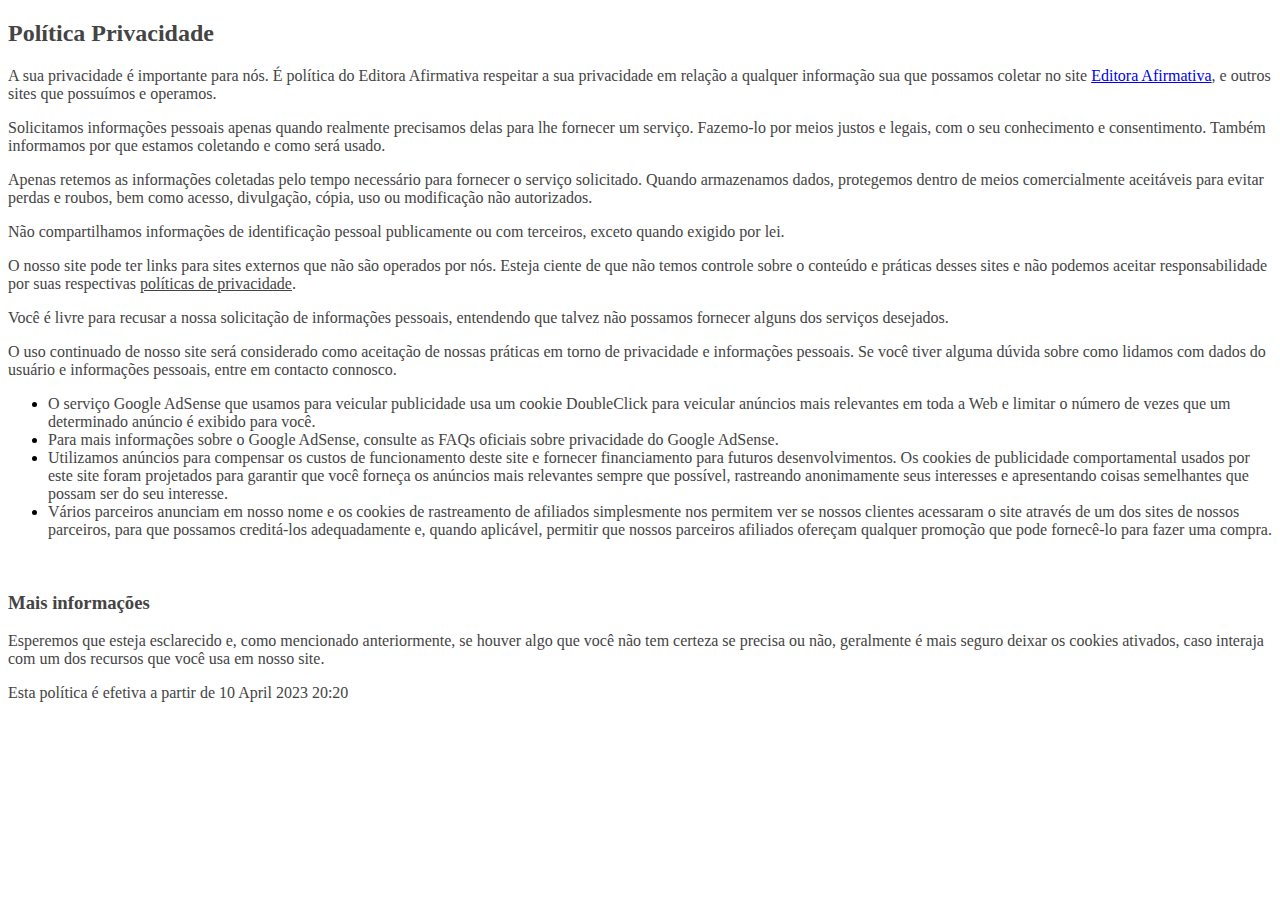
==== politicaPrivacidade.html @ 5954a4d0 "correcao responsividade / add politica privacidade" ====
<!DOCTYPE html>
<html lang="en">
<head>
    <meta charset="UTF-8">
    <meta http-equiv="X-UA-Compatible" content="IE=edge">
    <meta name="viewport" content="width=device-width, initial-scale=1.0">
    <link rel="shortcut icon" href="images/logo/logo-afirmativa-roxo-peq.png" type="image/x-icon">
    <title>Política de Privacidade</title>
</head>
<body>
    <h2><span style="color: rgb(68, 68, 68);">Política Privacidade</span></h2><p><span style="color: rgb(68, 68, 68);">A sua privacidade é importante para nós. É política do Editora Afirmativa respeitar a sua privacidade em relação a qualquer informação sua que possamos coletar no site <a href="https://www.terapiaafirmativa.com">Editora Afirmativa</a>, e outros sites que possuímos e operamos.</span></p><p><span style="color: rgb(68, 68, 68);">Solicitamos informações pessoais apenas quando realmente precisamos delas para lhe fornecer um serviço. Fazemo-lo por meios justos e legais, com o seu conhecimento e consentimento. Também informamos por que estamos coletando e como será usado.</span></p><p><span style="color: rgb(68, 68, 68);">Apenas retemos as informações coletadas pelo tempo necessário para fornecer o serviço solicitado. Quando armazenamos dados, protegemos dentro de meios comercialmente aceitáveis ​​para evitar perdas e roubos, bem como acesso, divulgação, cópia, uso ou modificação não autorizados.</span></p><p><span style="color: rgb(68, 68, 68);">Não compartilhamos informações de identificação pessoal publicamente ou com terceiros, exceto quando exigido por lei.</span></p><p><span style="color: rgb(68, 68, 68);">O nosso site pode ter links para sites externos que não são operados por nós. Esteja ciente de que não temos controle sobre o conteúdo e práticas desses sites e não podemos aceitar responsabilidade por suas respectivas&nbsp;</span><a href="" rel="noopener noreferrer" target="_blank" style="background-color: transparent; color: rgb(68, 68, 68);">políticas de privacidade</a><span style="color: rgb(68, 68, 68);">.</span></p><p><span style="color: rgb(68, 68, 68);">Você é livre para recusar a nossa solicitação de informações pessoais, entendendo que talvez não possamos fornecer alguns dos serviços desejados.</span></p><p><span style="color: rgb(68, 68, 68);">O uso continuado de nosso site será considerado como aceitação de nossas práticas em torno de privacidade e informações pessoais. Se você tiver alguma dúvida sobre como lidamos com dados do usuário e informações pessoais, entre em contacto connosco.</span></p><p><span style="color: rgb(68, 68, 68);"><ul><li><span style="color: rgb(68, 68, 68);">O serviço Google AdSense que usamos para veicular publicidade usa um cookie DoubleClick para veicular anúncios mais relevantes em toda a Web e limitar o número de vezes que um determinado anúncio é exibido para você.</span></li><li><span style="color: rgb(68, 68, 68);">Para mais informações sobre o Google AdSense, consulte as FAQs oficiais sobre privacidade do Google AdSense.</span></li><li><span style="color: rgb(68, 68, 68);">Utilizamos anúncios para compensar os custos de funcionamento deste site e fornecer financiamento para futuros desenvolvimentos. Os cookies de publicidade comportamental usados ​​por este site foram projetados para garantir que você forneça os anúncios mais relevantes sempre que possível, rastreando anonimamente seus interesses e apresentando coisas semelhantes que possam ser do seu interesse.</span></li><li><span style="color: rgb(68, 68, 68);">Vários parceiros anunciam em nosso nome e os cookies de rastreamento de afiliados simplesmente nos permitem ver se nossos clientes acessaram o site através de um dos sites de nossos parceiros, para que possamos creditá-los adequadamente e, quando aplicável, permitir que nossos parceiros afiliados ofereçam qualquer promoção que pode fornecê-lo para fazer uma compra.</span></li></ul><p><br></p></span></p>
	<h3><span style="color: rgb(68, 68, 68);">Mais informações</span></h3><p><span style="color: rgb(68, 68, 68);">Esperemos que esteja esclarecido e, como mencionado anteriormente, se houver algo que você não tem certeza se precisa ou não, geralmente é mais seguro deixar os cookies ativados, caso interaja com um dos recursos que você usa em nosso site.</span></p><p><span style="color: rgb(68, 68, 68);">Esta política é efetiva a partir de&nbsp;10 April 2023 20:20</span></p>
</body>
</html>
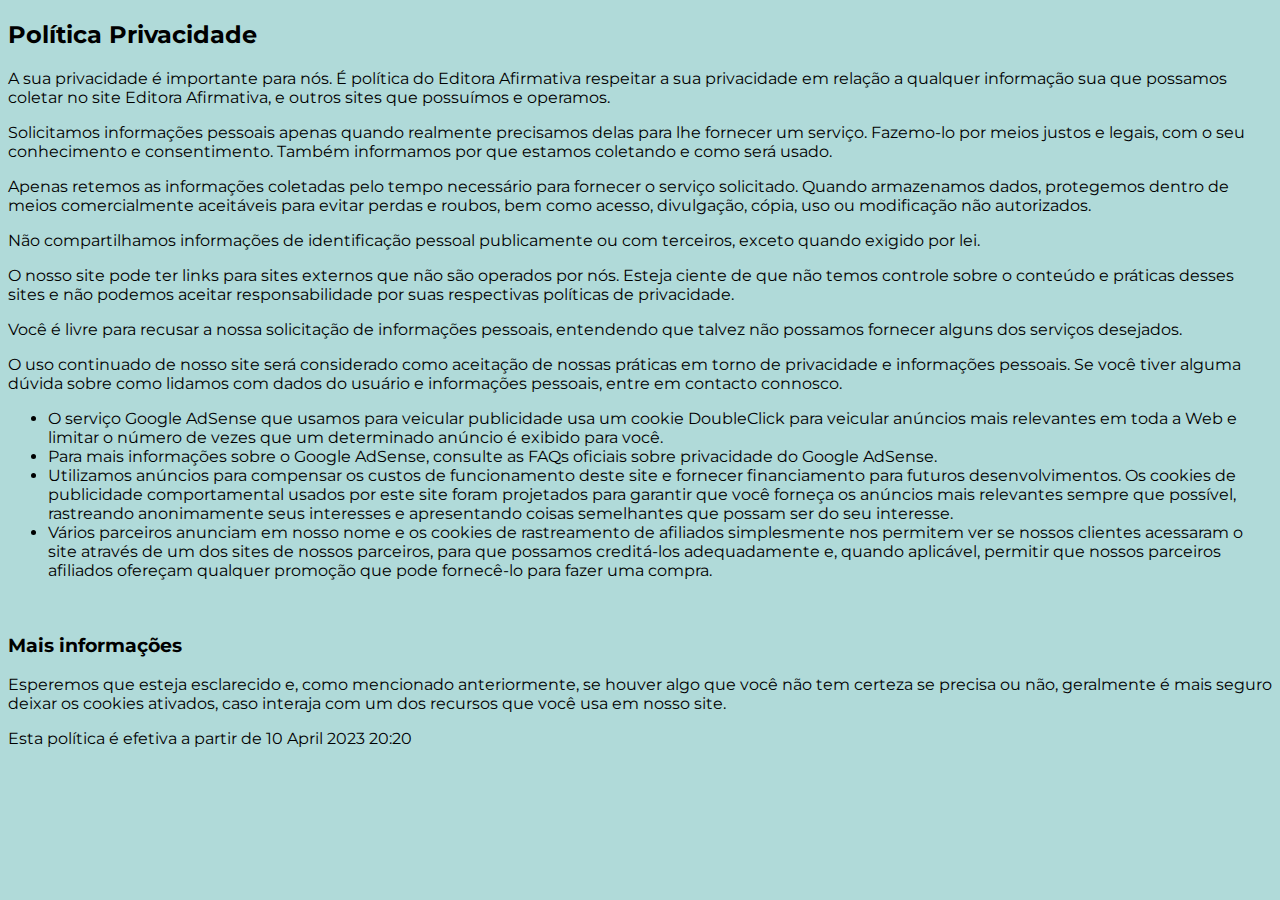
==== commit 769aa5ee: "att de responsividade div relatos" ====
--- a/politicaPrivacidade.html
+++ b/politicaPrivacidade.html
@@ -6,9 +6,18 @@
     <meta name="viewport" content="width=device-width, initial-scale=1.0">
     <link rel="shortcut icon" href="images/logo/logo-afirmativa-roxo-peq.png" type="image/x-icon">
     <title>Política de Privacidade</title>
+    <style>
+        @import url('https://fonts.googleapis.com/css2?family=Montserrat:ital,wght@0,200;0,400;0,600;0,700;0,900;1,200;1,400;1,600;1,700;1,900&display=swap');
+
+        body{
+            background-color: #B0DAD9;
+            color: black;
+            font-family: 'Montserrat', sans-serif;
+        }
+    </style>
 </head>
 <body>
-    <h2><span style="color: rgb(68, 68, 68);">Política Privacidade</span></h2><p><span style="color: rgb(68, 68, 68);">A sua privacidade é importante para nós. É política do Editora Afirmativa respeitar a sua privacidade em relação a qualquer informação sua que possamos coletar no site <a href="https://www.terapiaafirmativa.com">Editora Afirmativa</a>, e outros sites que possuímos e operamos.</span></p><p><span style="color: rgb(68, 68, 68);">Solicitamos informações pessoais apenas quando realmente precisamos delas para lhe fornecer um serviço. Fazemo-lo por meios justos e legais, com o seu conhecimento e consentimento. Também informamos por que estamos coletando e como será usado.</span></p><p><span style="color: rgb(68, 68, 68);">Apenas retemos as informações coletadas pelo tempo necessário para fornecer o serviço solicitado. Quando armazenamos dados, protegemos dentro de meios comercialmente aceitáveis ​​para evitar perdas e roubos, bem como acesso, divulgação, cópia, uso ou modificação não autorizados.</span></p><p><span style="color: rgb(68, 68, 68);">Não compartilhamos informações de identificação pessoal publicamente ou com terceiros, exceto quando exigido por lei.</span></p><p><span style="color: rgb(68, 68, 68);">O nosso site pode ter links para sites externos que não são operados por nós. Esteja ciente de que não temos controle sobre o conteúdo e práticas desses sites e não podemos aceitar responsabilidade por suas respectivas&nbsp;</span><a href="" rel="noopener noreferrer" target="_blank" style="background-color: transparent; color: rgb(68, 68, 68);">políticas de privacidade</a><span style="color: rgb(68, 68, 68);">.</span></p><p><span style="color: rgb(68, 68, 68);">Você é livre para recusar a nossa solicitação de informações pessoais, entendendo que talvez não possamos fornecer alguns dos serviços desejados.</span></p><p><span style="color: rgb(68, 68, 68);">O uso continuado de nosso site será considerado como aceitação de nossas práticas em torno de privacidade e informações pessoais. Se você tiver alguma dúvida sobre como lidamos com dados do usuário e informações pessoais, entre em contacto connosco.</span></p><p><span style="color: rgb(68, 68, 68);"><ul><li><span style="color: rgb(68, 68, 68);">O serviço Google AdSense que usamos para veicular publicidade usa um cookie DoubleClick para veicular anúncios mais relevantes em toda a Web e limitar o número de vezes que um determinado anúncio é exibido para você.</span></li><li><span style="color: rgb(68, 68, 68);">Para mais informações sobre o Google AdSense, consulte as FAQs oficiais sobre privacidade do Google AdSense.</span></li><li><span style="color: rgb(68, 68, 68);">Utilizamos anúncios para compensar os custos de funcionamento deste site e fornecer financiamento para futuros desenvolvimentos. Os cookies de publicidade comportamental usados ​​por este site foram projetados para garantir que você forneça os anúncios mais relevantes sempre que possível, rastreando anonimamente seus interesses e apresentando coisas semelhantes que possam ser do seu interesse.</span></li><li><span style="color: rgb(68, 68, 68);">Vários parceiros anunciam em nosso nome e os cookies de rastreamento de afiliados simplesmente nos permitem ver se nossos clientes acessaram o site através de um dos sites de nossos parceiros, para que possamos creditá-los adequadamente e, quando aplicável, permitir que nossos parceiros afiliados ofereçam qualquer promoção que pode fornecê-lo para fazer uma compra.</span></li></ul><p><br></p></span></p>
-	<h3><span style="color: rgb(68, 68, 68);">Mais informações</span></h3><p><span style="color: rgb(68, 68, 68);">Esperemos que esteja esclarecido e, como mencionado anteriormente, se houver algo que você não tem certeza se precisa ou não, geralmente é mais seguro deixar os cookies ativados, caso interaja com um dos recursos que você usa em nosso site.</span></p><p><span style="color: rgb(68, 68, 68);">Esta política é efetiva a partir de&nbsp;10 April 2023 20:20</span></p>
+    <h2><span>Política Privacidade</span></h2><p><span>A sua privacidade é importante para nós. É política do Editora Afirmativa respeitar a sua privacidade em relação a qualquer informação sua que possamos coletar no site Editora Afirmativa, e outros sites que possuímos e operamos.</span></p><p><span>Solicitamos informações pessoais apenas quando realmente precisamos delas para lhe fornecer um serviço. Fazemo-lo por meios justos e legais, com o seu conhecimento e consentimento. Também informamos por que estamos coletando e como será usado.</span></p><p><span>Apenas retemos as informações coletadas pelo tempo necessário para fornecer o serviço solicitado. Quando armazenamos dados, protegemos dentro de meios comercialmente aceitáveis ​​para evitar perdas e roubos, bem como acesso, divulgação, cópia, uso ou modificação não autorizados.</span></p><p><span>Não compartilhamos informações de identificação pessoal publicamente ou com terceiros, exceto quando exigido por lei.</span></p><p><span>O nosso site pode ter links para sites externos que não são operados por nós. Esteja ciente de que não temos controle sobre o conteúdo e práticas desses sites e não podemos aceitar responsabilidade por suas respectivas&nbsp;</span>políticas de privacidade<span>.</span></p><p><span>Você é livre para recusar a nossa solicitação de informações pessoais, entendendo que talvez não possamos fornecer alguns dos serviços desejados.</span></p><p><span>O uso continuado de nosso site será considerado como aceitação de nossas práticas em torno de privacidade e informações pessoais. Se você tiver alguma dúvida sobre como lidamos com dados do usuário e informações pessoais, entre em contacto connosco.</span></p><p><span><ul><li><span>O serviço Google AdSense que usamos para veicular publicidade usa um cookie DoubleClick para veicular anúncios mais relevantes em toda a Web e limitar o número de vezes que um determinado anúncio é exibido para você.</span></li><li><span>Para mais informações sobre o Google AdSense, consulte as FAQs oficiais sobre privacidade do Google AdSense.</span></li><li><span>Utilizamos anúncios para compensar os custos de funcionamento deste site e fornecer financiamento para futuros desenvolvimentos. Os cookies de publicidade comportamental usados ​​por este site foram projetados para garantir que você forneça os anúncios mais relevantes sempre que possível, rastreando anonimamente seus interesses e apresentando coisas semelhantes que possam ser do seu interesse.</span></li><li><span>Vários parceiros anunciam em nosso nome e os cookies de rastreamento de afiliados simplesmente nos permitem ver se nossos clientes acessaram o site através de um dos sites de nossos parceiros, para que possamos creditá-los adequadamente e, quando aplicável, permitir que nossos parceiros afiliados ofereçam qualquer promoção que pode fornecê-lo para fazer uma compra.</span></li></ul><p><br></p></span></p>
+	<h3><span>Mais informações</span></h3><p><span>Esperemos que esteja esclarecido e, como mencionado anteriormente, se houver algo que você não tem certeza se precisa ou não, geralmente é mais seguro deixar os cookies ativados, caso interaja com um dos recursos que você usa em nosso site.</span></p><p><span>Esta política é efetiva a partir de&nbsp;10 April 2023 20:20</span></p>
 </body>
 </html>